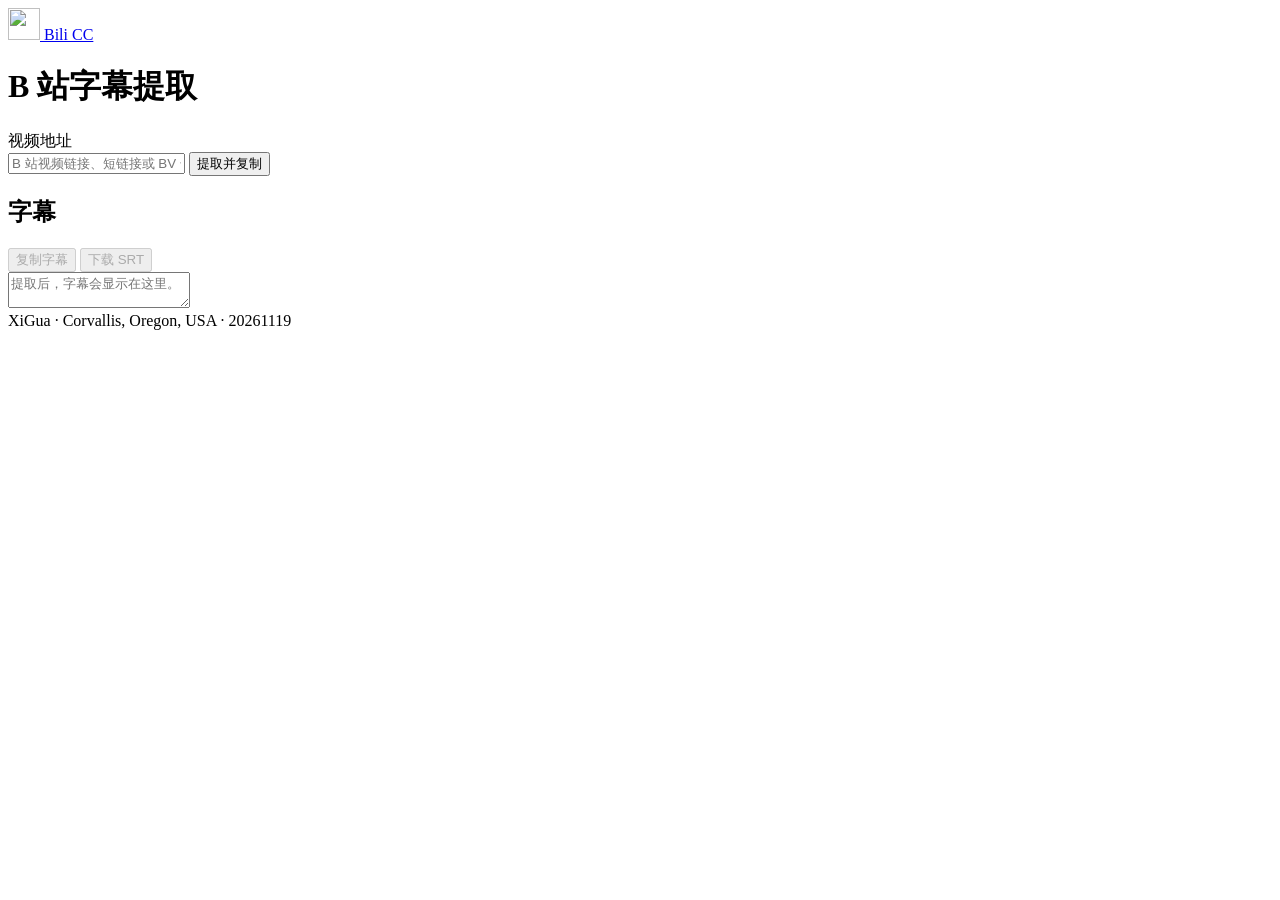
==== web/index.html @ ee427a8f "Release self-hosted Bili CC Server 2.0.0" ====
<!doctype html>
<html lang="zh-CN">
<head>
  <meta charset="utf-8">
  <meta name="viewport" content="width=device-width, initial-scale=1">
  <meta name="theme-color" content="#111a24">
  <title>Bili CC · B 站字幕提取</title>
  <link rel="icon" href="/static/icon-192.png">
  <link rel="apple-touch-icon" href="/static/icon-192.png">
  <link rel="manifest" href="/static/manifest.webmanifest">
  <link rel="stylesheet" href="/static/style.css">
  <script type="module" src="/static/app.js"></script>
</head>
<body>
  <header class="site-header">
    <div class="header-inner">
      <a class="brand" href="/" aria-label="Bili CC 首页">
        <img src="/static/icon-192.png" alt="" width="32" height="32">
        <span>Bili CC</span>
      </a>
      <div class="account">
        <span id="signed-in" class="account-state" hidden>已登录</span>
        <button id="login-button" class="secondary" type="button" hidden>登录 B 站</button>
        <button id="logout-button" class="secondary" type="button" hidden>退出登录</button>
      </div>
    </div>
  </header>
  <main>
    <h1>B 站字幕提取</h1>
    <form id="extract-form" class="panel">
      <label for="video-url">视频地址</label>
      <div class="form-row">
        <input id="video-url" name="video" type="text" placeholder="B 站视频链接、短链接或 BV 号" autocomplete="off" autocapitalize="off" spellcheck="false" maxlength="2048" required>
        <button id="extract-button" type="submit">提取并复制</button>
      </div>
      <p id="status" class="status" role="status"></p>
    </form>

    <section class="panel output" aria-labelledby="subtitle-label">
      <div id="video-details" class="video-details" hidden>
        <a id="video-title" target="_blank" rel="noopener noreferrer"></a>
        <span id="video-part" class="video-part"></span>
      </div>
      <div class="output-bar">
        <h2 id="subtitle-label">字幕</h2>
        <div class="output-actions">
          <select id="track" aria-label="字幕语言" hidden></select>
          <button id="copy-button" class="secondary" type="button" disabled>复制字幕</button>
          <button id="srt-button" class="secondary" type="button" disabled>下载 SRT</button>
        </div>
      </div>
      <textarea id="subtitle" aria-labelledby="subtitle-label" readonly placeholder="提取后，字幕会显示在这里。"></textarea>
    </section>
  </main>

  <footer>XiGua · Corvallis, Oregon, USA · 20261119</footer>

  <dialog id="login-dialog" aria-labelledby="login-title">
    <div class="dialog-heading">
      <h2 id="login-title">登录 B 站</h2>
      <form method="dialog">
        <button type="submit" class="secondary">关闭</button>
      </form>
    </div>
    <p class="dialog-note">用哔哩哔哩 App 扫码并确认。登录凭据保存在你的 NAS，会话仅在当前浏览器生效。</p>
    <img id="qr-image" alt="哔哩哔哩登录二维码" width="196" height="196" hidden>
    <p id="login-status" class="status" role="status"></p>
    <div id="qr-actions" class="dialog-actions" hidden>
      <a id="qr-open" target="_blank" rel="noopener noreferrer">在手机打开 B 站登录页</a>
      <a id="qr-save" download="bilibili-login.png">保存二维码</a>
    </div>
    <button id="qr-refresh" class="secondary" type="button" hidden>刷新二维码</button>
  </dialog>
</body>
</html>
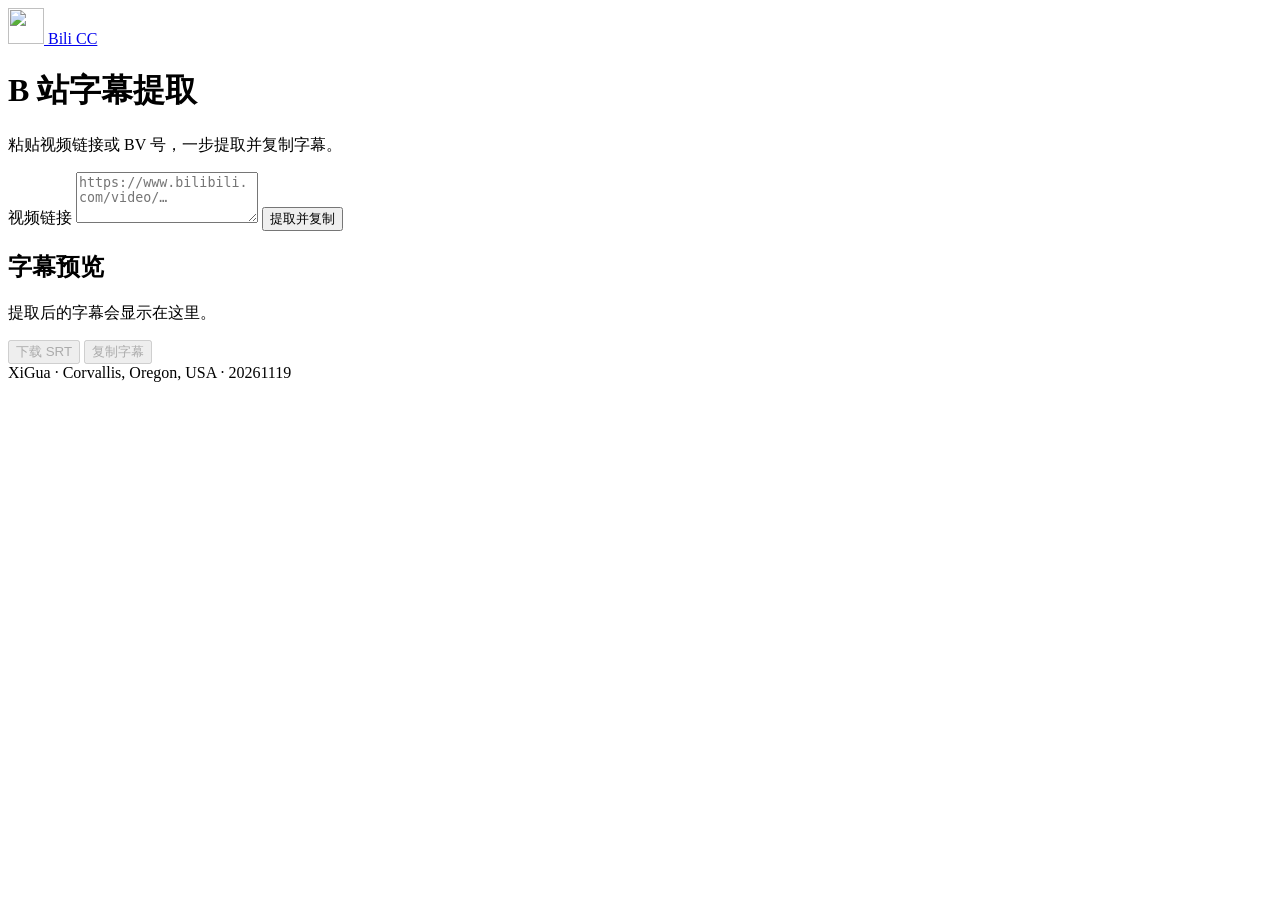
==== commit 11bf5585: "Unify the Web and Android subtitle workspace design" ====
--- a/web/index.html
+++ b/web/index.html
@@ -3,7 +3,9 @@
 <head>
   <meta charset="utf-8">
   <meta name="viewport" content="width=device-width, initial-scale=1">
-  <meta name="theme-color" content="#111a24">
+  <meta name="color-scheme" content="light dark">
+  <meta name="theme-color" media="(prefers-color-scheme: light)" content="#f6f4fa">
+  <meta name="theme-color" media="(prefers-color-scheme: dark)" content="#201925">
   <title>Bili CC · B 站字幕提取</title>
   <link rel="icon" href="/static/icon-192.png">
   <link rel="apple-touch-icon" href="/static/icon-192.png">
@@ -15,59 +17,68 @@
   <header class="site-header">
     <div class="header-inner">
       <a class="brand" href="/" aria-label="Bili CC 首页">
-        <img src="/static/icon-192.png" alt="" width="32" height="32">
+        <img src="/static/icon-192.png" alt="" width="36" height="36">
         <span>Bili CC</span>
       </a>
       <div class="account">
         <span id="signed-in" class="account-state" hidden>已登录</span>
         <button id="login-button" class="secondary" type="button" hidden>登录 B 站</button>
-        <button id="logout-button" class="secondary" type="button" hidden>退出登录</button>
+        <button id="logout-button" class="quiet" type="button" hidden>退出登录</button>
       </div>
     </div>
   </header>
-  <main>
-    <h1>B 站字幕提取</h1>
-    <form id="extract-form" class="panel">
-      <label for="video-url">视频地址</label>
-      <div class="form-row">
-        <input id="video-url" name="video" type="text" placeholder="B 站视频链接、短链接或 BV 号" autocomplete="off" autocapitalize="off" spellcheck="false" maxlength="2048" required>
-        <button id="extract-button" type="submit">提取并复制</button>
-      </div>
-      <p id="status" class="status" role="status"></p>
-    </form>
+  <main class="shell">
+    <div class="intro">
+      <h1>B 站字幕提取</h1>
+      <p>粘贴视频链接或 BV 号，一步提取并复制字幕。</p>
+    </div>
+    <div class="workspace">
+      <form id="extract-form" class="panel">
+        <label for="video-url">视频链接</label>
+        <textarea id="video-url" name="video" rows="3" placeholder="https://www.bilibili.com/video/…" autocomplete="off" autocapitalize="off" spellcheck="false" maxlength="2048" required></textarea>
+        <button id="extract-button" class="primary" type="submit">提取并复制</button>
+        <p id="status" class="status" role="status"></p>
+      </form>
 
-    <section class="panel output" aria-labelledby="subtitle-label">
-      <div id="video-details" class="video-details" hidden>
-        <a id="video-title" target="_blank" rel="noopener noreferrer"></a>
-        <span id="video-part" class="video-part"></span>
-      </div>
-      <div class="output-bar">
-        <h2 id="subtitle-label">字幕</h2>
+      <section class="panel output" aria-labelledby="subtitle-label" aria-busy="false">
+        <div class="output-bar">
+          <h2 id="subtitle-label">字幕预览</h2>
+          <select id="track" aria-label="字幕语言" hidden></select>
+        </div>
+        <div id="video-details" class="video-details" hidden>
+          <a id="video-title" target="_blank" rel="noopener noreferrer"></a>
+          <span id="video-part" class="video-part"></span>
+        </div>
+        <div class="reader">
+          <div id="reader-placeholder" class="reader-placeholder">
+            <span class="caption-icon" aria-hidden="true"></span>
+            <p id="reader-message">提取后的字幕会显示在这里。</p>
+          </div>
+          <textarea id="subtitle" aria-labelledby="subtitle-label" readonly hidden></textarea>
+        </div>
         <div class="output-actions">
-          <select id="track" aria-label="字幕语言" hidden></select>
+          <button id="srt-button" class="quiet" type="button" disabled>下载 SRT</button>
           <button id="copy-button" class="secondary" type="button" disabled>复制字幕</button>
-          <button id="srt-button" class="secondary" type="button" disabled>下载 SRT</button>
         </div>
-      </div>
-      <textarea id="subtitle" aria-labelledby="subtitle-label" readonly placeholder="提取后，字幕会显示在这里。"></textarea>
-    </section>
+      </section>
+    </div>
   </main>
 
-  <footer>XiGua · Corvallis, Oregon, USA · 20261119</footer>
+  <footer class="shell">XiGua · Corvallis, Oregon, USA · 20261119</footer>
 
   <dialog id="login-dialog" aria-labelledby="login-title">
     <div class="dialog-heading">
       <h2 id="login-title">登录 B 站</h2>
       <form method="dialog">
-        <button type="submit" class="secondary">关闭</button>
+        <button type="submit" class="quiet" autofocus>关闭</button>
       </form>
     </div>
-    <p class="dialog-note">用哔哩哔哩 App 扫码并确认。登录凭据保存在你的 NAS，会话仅在当前浏览器生效。</p>
+    <p class="dialog-note">用哔哩哔哩 App 扫码并确认。当前浏览器通过 NAS 保持登录。</p>
     <img id="qr-image" alt="哔哩哔哩登录二维码" width="196" height="196" hidden>
     <p id="login-status" class="status" role="status"></p>
     <div id="qr-actions" class="dialog-actions" hidden>
-      <a id="qr-open" target="_blank" rel="noopener noreferrer">在手机打开 B 站登录页</a>
-      <a id="qr-save" download="bilibili-login.png">保存二维码</a>
+      <a id="qr-open" class="secondary" target="_blank" rel="noopener noreferrer">打开 B 站登录页</a>
+      <a id="qr-save" class="quiet" download="bilibili-login.png">保存二维码</a>
     </div>
     <button id="qr-refresh" class="secondary" type="button" hidden>刷新二维码</button>
   </dialog>
